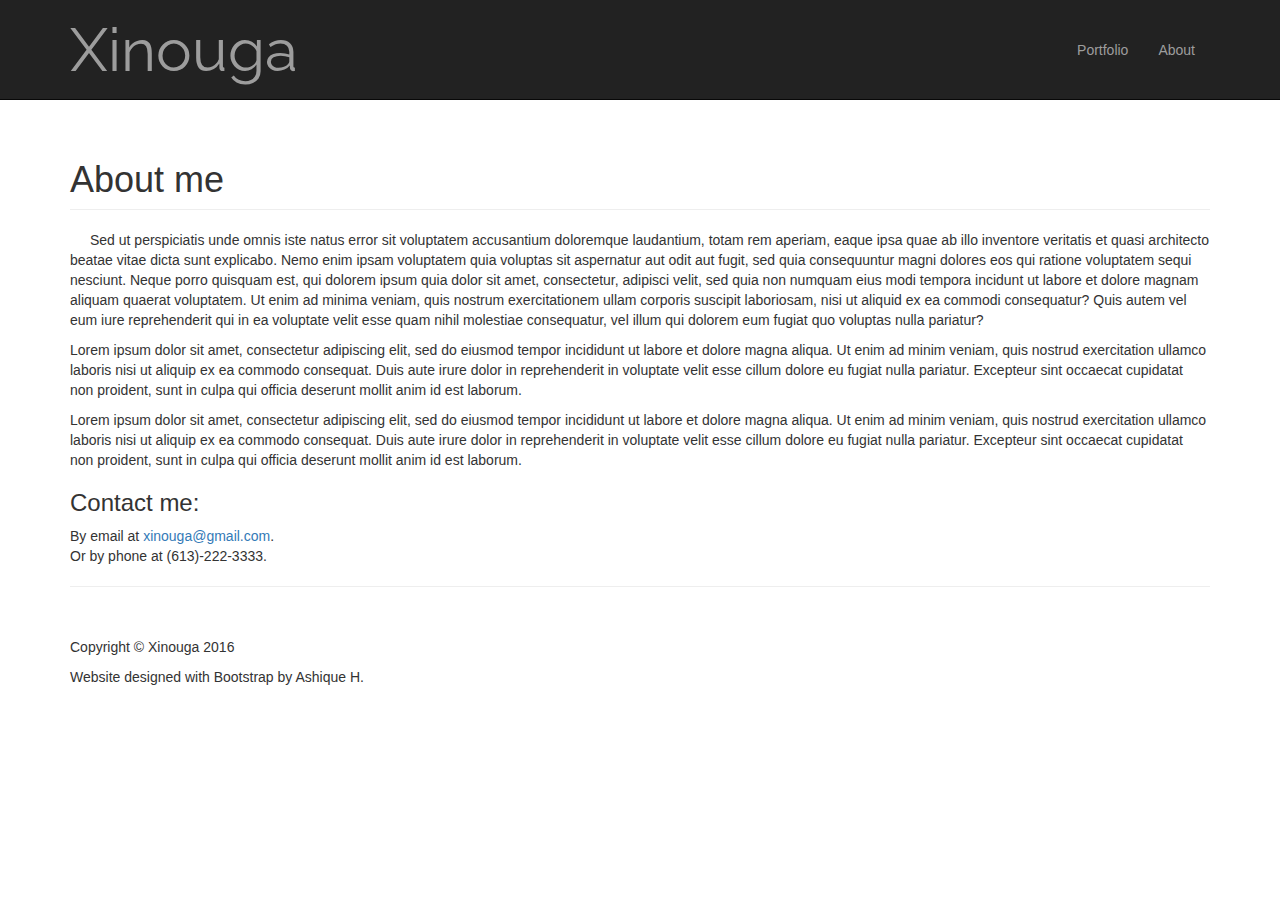
==== aboutme/index.html @ 9328d8ca "initial pages commit" ====
<!DOCTYPE html>
<html lang="en">

<head>

    <meta charset="utf-8">
    <meta http-equiv="X-UA-Compatible" content="IE=edge">
    <meta name="viewport" content="width=device-width, initial-scale=1">
    <meta name="description" content="">
    <meta name="author" content="">
    <link href='https://fonts.googleapis.com/css?family=Raleway:400,700,600,500,800&subset=latin,latin-ext' rel='stylesheet' type='text/css'>
    <title>Xinouga</title>

    <!-- Bootstrap Core CSS -->
    <link href="css/bootstrap.min.css" rel="stylesheet">

    <!-- Custom CSS -->
    <link href="css/3-col-portfolio.css" rel="stylesheet">

    <!-- HTML5 Shim and Respond.js IE8 support of HTML5 elements and media queries -->
    <!-- WARNING: Respond.js doesn't work if you view the page via file:// -->
    <!--[if lt IE 9]>
        <script src="https://oss.maxcdn.com/libs/html5shiv/3.7.0/html5shiv.js"></script>
        <script src="https://oss.maxcdn.com/libs/respond.js/1.4.2/respond.min.js"></script>
    <![endif]-->

</head>

<body>

    <!-- Navigation -->
    <nav class="navbar navbar-inverse navbar-static-top" role="navigation" style="height:100px; padding-top:25px">
        <div class="container">
            <!-- Brand and toggle get grouped for better mobile display -->
            <div class="navbar-header">
                <button type="button" class="navbar-toggle" data-toggle="collapse" data-target="#bs-example-navbar-collapse-1">
                    <span class="sr-only">Toggle navigation</span>
                    <span class="icon-bar"></span>
                    <span class="icon-bar"></span>
                </button>
                <a class="navbar-brand" href=".." style="font-size:60px; font-family:'Raleway', sans-serif">Xinouga</a>
            </div>
            <!-- Collect the nav links, forms, and other content for toggling -->
            <div class="collapse navbar-collapse" id="bs-example-navbar-collapse-1">
                <ul class="nav navbar-nav" style="float:right">
                    <li >
                        <a href="..">Portfolio</a>
                    </li>
                    <li>
                        <a href=".">About</a>
                    </li>
                </ul>
            </div>
            <!-- /.navbar-collapse -->
        </div>
        <!-- /.container -->
    </nav>

    <!-- Page Content -->
    <div class="container">

        <!-- Page Header -->
        <div class="row">
            <div class="col-lg-12">
                <h1 class="page-header">About me
                </h1>
            </div>
        </div>
        <!-- /.row -->
        <article>
            <img class="img-responsive" src="http://placehold.it/150x150" style="float:left; margin-right:20px; margin-bottom:20px" alt="">
            <p>
                Sed ut perspiciatis unde omnis iste natus error sit voluptatem accusantium doloremque laudantium, totam rem aperiam, eaque ipsa quae ab illo inventore veritatis et quasi architecto beatae vitae dicta sunt explicabo. Nemo enim ipsam voluptatem quia voluptas sit aspernatur aut odit aut fugit, sed quia consequuntur magni dolores eos qui ratione voluptatem sequi nesciunt. Neque porro quisquam est, qui dolorem ipsum quia dolor sit amet, consectetur, adipisci velit, sed quia non numquam eius modi tempora incidunt ut labore et dolore magnam aliquam quaerat voluptatem. Ut enim ad minima veniam, quis nostrum exercitationem ullam corporis suscipit laboriosam, nisi ut aliquid ex ea commodi consequatur? Quis autem vel eum iure reprehenderit qui in ea voluptate velit esse quam nihil molestiae consequatur, vel illum qui dolorem eum fugiat quo voluptas nulla pariatur?
            </p>
            <p>
                Lorem ipsum dolor sit amet, consectetur adipiscing elit, sed do eiusmod tempor incididunt ut labore et dolore magna aliqua. Ut enim ad minim veniam, quis nostrud exercitation ullamco laboris nisi ut aliquip ex ea commodo consequat. Duis aute irure dolor in reprehenderit in voluptate velit esse cillum dolore eu fugiat nulla pariatur. Excepteur sint occaecat cupidatat non proident, sunt in culpa qui officia deserunt mollit anim id est laborum.
            </p>
            <p>
                Lorem ipsum dolor sit amet, consectetur adipiscing elit, sed do eiusmod tempor incididunt ut labore et dolore magna aliqua. Ut enim ad minim veniam, quis nostrud exercitation ullamco laboris nisi ut aliquip ex ea commodo consequat. Duis aute irure dolor in reprehenderit in voluptate velit esse cillum dolore eu fugiat nulla pariatur. Excepteur sint occaecat cupidatat non proident, sunt in culpa qui officia deserunt mollit anim id est laborum.
            </p>
            <p>
            <h3>
                Contact me:
            </h3>
            By email at <a href="mailto:xinouga@gmail.com">xinouga@gmail.com</a>. <br>
            Or by phone at (613)-222-3333.
            </p>
        </article>


        <!-- Pagination --><!--
        <div class="row text-center">
            <div class="col-lg-12">
                <ul class="pagination">
                    <li>
                        <a href="#">&laquo;</a>
                    </li>
                    <li class="active">
                        <a href="#">1</a>
                    </li>
                    <li>
                        <a href="#">2</a>
                    </li>
                    <li>
                        <a href="#">3</a>
                    </li>
                    <li>
                        <a href="#">4</a>
                    </li>
                    <li>
                        <a href="#">5</a>
                    </li>
                    <li>
                        <a href="#">&raquo;</a>
                    </li>
                </ul>
            </div>
        </div> -->
        <!-- /.row -->

        <hr>

        <!-- Footer -->
        <footer>
            <div class="row">
                <div class="col-lg-12">
                    <p>Copyright &copy; Xinouga 2016</p>
                    <p>Website designed with Bootstrap by Ashique H.</p>
                </div>
            </div>
            <!-- /.row -->
        </footer>

    </div>
    <!-- /.container -->

    <!-- jQuery -->
    <script src="js/jquery.js"></script>

    <!-- Bootstrap Core JavaScript -->
    <script src="js/bootstrap.min.js"></script>

</body>

</html>
---- aboutme/css/3-col-portfolio.css ----
/*!
 * Start Bootstrap - 3 Col Portfolio HTML Template (http://startbootstrap.com)
 * Code licensed under the Apache License v2.0.
 * For details, see http://www.apache.org/licenses/LICENSE-2.0.
 */

body {
  /*  padding-top: 70px; /* Required padding for .navbar-fixed-top. Remove if using .navbar-static-top. Change if height of navigation changes. */
}

.portfolio-item {
    margin-bottom: 25px;
}

footer {
    margin: 50px 0;
}
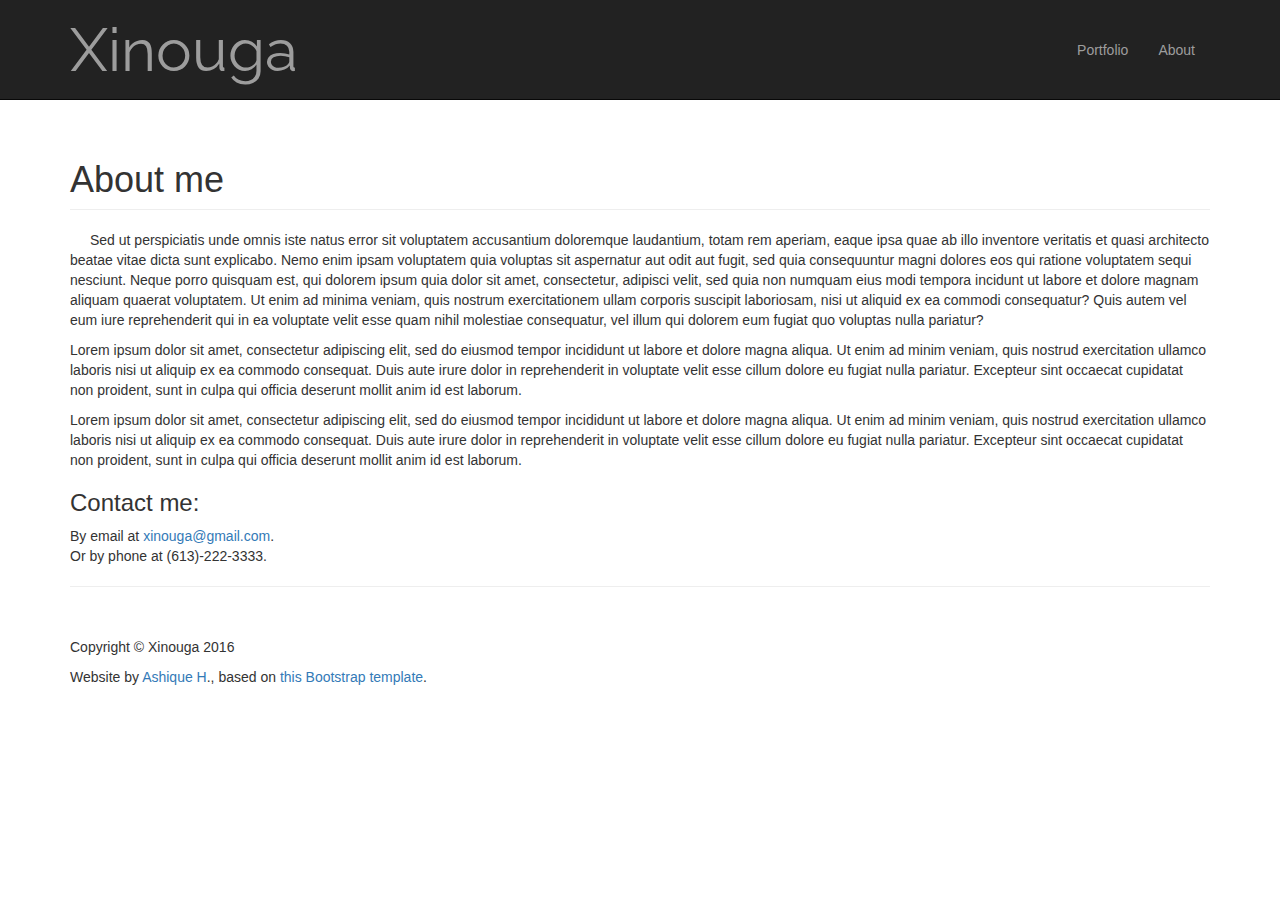
==== commit 3642b963: "fixed css and js relations" ====
--- a/aboutme/index.html
+++ b/aboutme/index.html
@@ -12,10 +12,10 @@
     <title>Xinouga</title>
 
     <!-- Bootstrap Core CSS -->
-    <link href="css/bootstrap.min.css" rel="stylesheet">
+    <link href="../css/bootstrap.min.css" rel="stylesheet">
 
     <!-- Custom CSS -->
-    <link href="css/3-col-portfolio.css" rel="stylesheet">
+    <link href="../css/3-col-portfolio.css" rel="stylesheet">
 
     <!-- HTML5 Shim and Respond.js IE8 support of HTML5 elements and media queries -->
     <!-- WARNING: Respond.js doesn't work if you view the page via file:// -->
@@ -125,7 +125,7 @@
             <div class="row">
                 <div class="col-lg-12">
                     <p>Copyright &copy; Xinouga 2016</p>
-                    <p>Website designed with Bootstrap by Ashique H.</p>
+                    <p>Website by <a href="https://github.com/ashiqueh">Ashique H</a>., based on <a href="http://startbootstrap.com/template-overviews/3-col-portfolio/">this Bootstrap template</a>.</p>
                 </div>
             </div>
             <!-- /.row -->
@@ -135,10 +135,10 @@
     <!-- /.container -->
 
     <!-- jQuery -->
-    <script src="js/jquery.js"></script>
+    <script src="../js/jquery.js"></script>
 
     <!-- Bootstrap Core JavaScript -->
-    <script src="js/bootstrap.min.js"></script>
+    <script src="../js/bootstrap.min.js"></script>
 
 </body>
 
--- a/css/3-col-portfolio.css
+++ b/css/3-col-portfolio.css
@@ -0,0 +1,17 @@
+/*!
+ * Start Bootstrap - 3 Col Portfolio HTML Template (http://startbootstrap.com)
+ * Code licensed under the Apache License v2.0.
+ * For details, see http://www.apache.org/licenses/LICENSE-2.0.
+ */
+
+body {
+  /*  padding-top: 70px; /* Required padding for .navbar-fixed-top. Remove if using .navbar-static-top. Change if height of navigation changes. */
+}
+
+.portfolio-item {
+    margin-bottom: 25px;
+}
+
+footer {
+    margin: 50px 0;
+}